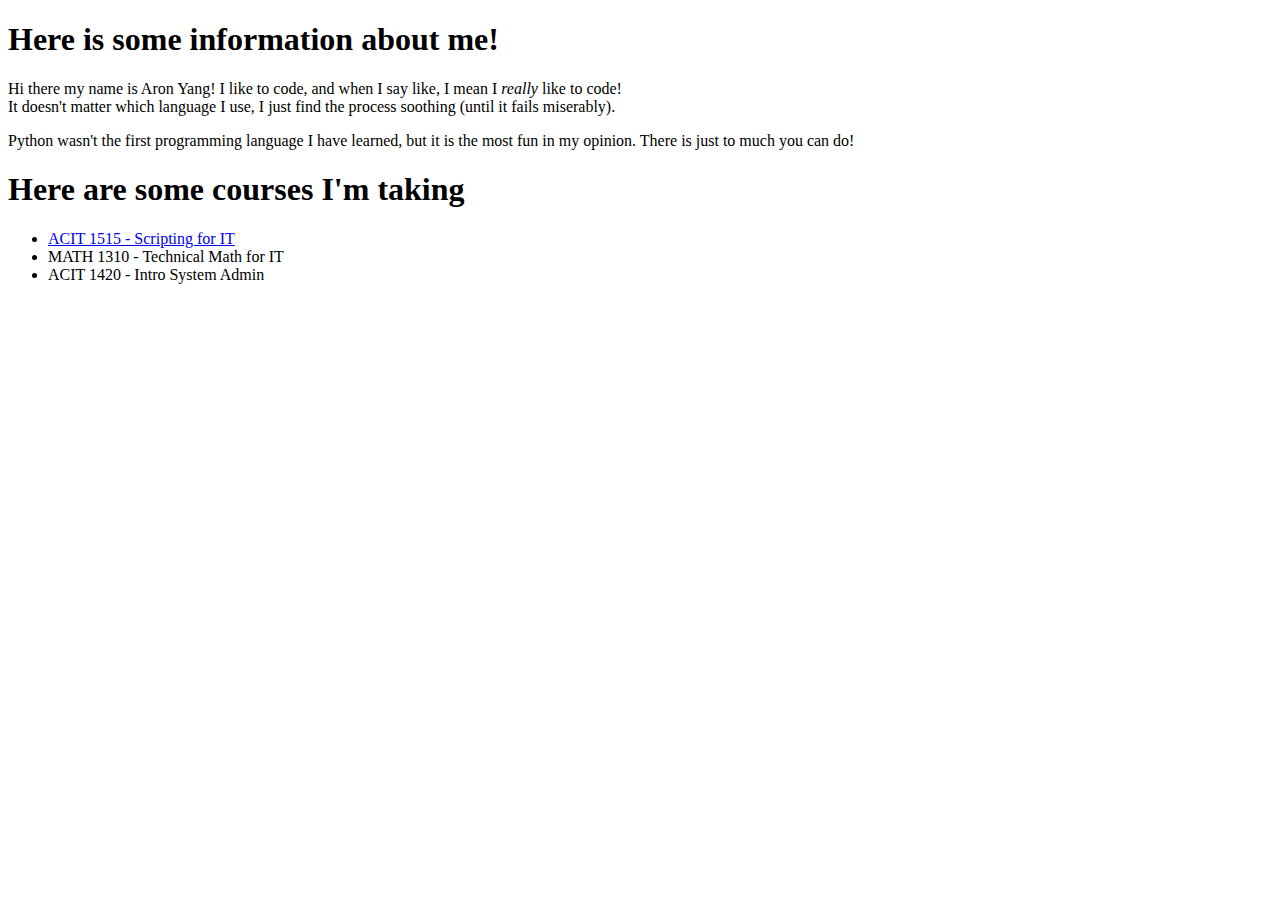
==== index.html @ ece7a4b7 "First Version" ====
﻿<!DOCTYPE html>

<html lang="en">
<head>
    <meta charset="utf-8" />
    <title></title>
</head>
<body>
	<h1>Here is some information about me!</h1>
	<p>Hi there my name is Aron Yang! I like to code, and when I say like, I mean I <em>really</em> like to code! <br>It doesn't matter which language I use, I just find the process soothing (until it fails miserably).</p>
	<p>Python wasn't the first programming language I have learned, but it is the most <str>fun</str> in my opinion. There is just to much you can do!</p>
	<h1>Here are some courses I'm taking</h1>
	<ul>
		<li><a href="https://www.bcit.ca/study/outlines/20203041869" title="ACIT 1515 Course Outline">ACIT 1515 - Scripting for IT</a></li>
		<li>MATH 1310 - Technical Math for IT</li>
		<li>ACIT 1420 - Intro System Admin</li>
	</ul>
</body>
</html>
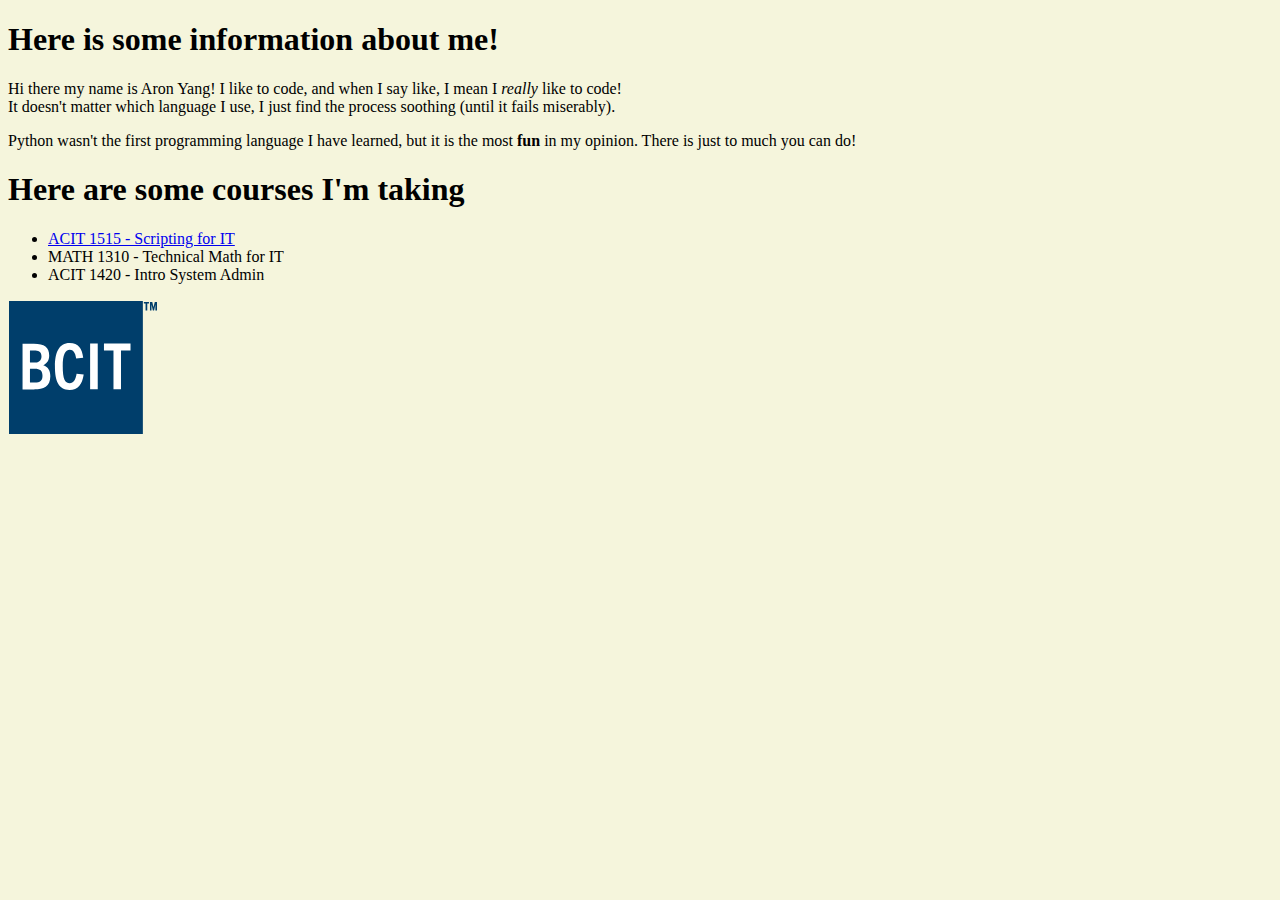
==== commit c7a2efc4: "Added CSS and BCIT logo" ====
--- a/index.html
+++ b/index.html
@@ -3,17 +3,27 @@
 <html lang="en">
 <head>
     <meta charset="utf-8" />
-    <title></title>
+	<title>My Personal Website</title>
+	<link href="css/style.css" rel="stylesheet"/>
 </head>
 <body>
-	<h1>Here is some information about me!</h1>
-	<p>Hi there my name is Aron Yang! I like to code, and when I say like, I mean I <em>really</em> like to code! <br>It doesn't matter which language I use, I just find the process soothing (until it fails miserably).</p>
-	<p>Python wasn't the first programming language I have learned, but it is the most <str>fun</str> in my opinion. There is just to much you can do!</p>
-	<h1>Here are some courses I'm taking</h1>
-	<ul>
-		<li><a href="https://www.bcit.ca/study/outlines/20203041869" title="ACIT 1515 Course Outline">ACIT 1515 - Scripting for IT</a></li>
-		<li>MATH 1310 - Technical Math for IT</li>
-		<li>ACIT 1420 - Intro System Admin</li>
-	</ul>
+	<header>
+		<h1>Here is some information about me!</h1>
+	</header>
+	<article>
+		<p>Hi there my name is Aron Yang! I like to code, and when I say like, I mean I <em>really</em> like to code! <br>It doesn't matter which language I use, I just find the process soothing (until it fails miserably).</p>
+		<p>Python wasn't the first programming language I have learned, but it is the most <strong>fun</strong> in my opinion. There is just to much you can do!</p>
+		<section>
+			<h1>Here are some courses I'm taking</h1>
+			<ul>
+				<li><a href="https://www.bcit.ca/study/outlines/20203041869" title="ACIT 1515 Course Outline">ACIT 1515 - Scripting for IT</a></li>
+				<li>MATH 1310 - Technical Math for IT</li>
+				<li>ACIT 1420 - Intro System Admin</li>
+			</ul>
+			<a href="https://www.bcit.ca/">
+			<img src="images/BCIT_logo.svg" alt="This is supposed to be the BCIT logo." title="Click to go to BCIT webpage.">
+			</a>
+		</section>
+	</article>
 </body>
 </html>--- a/css/style.css
+++ b/css/style.css
@@ -0,0 +1,3 @@
+body{
+    background-color: beige;
+}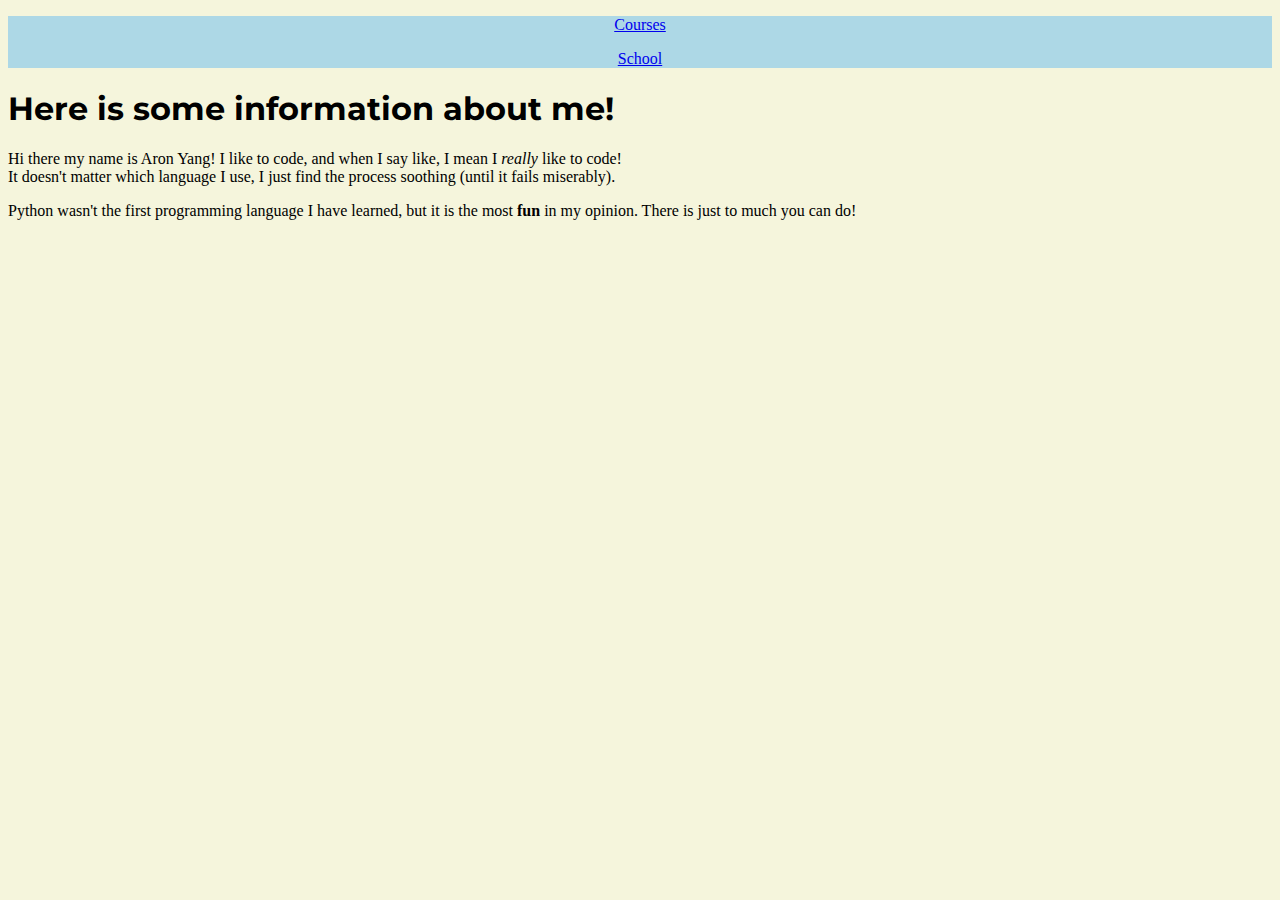
==== commit b58e9e00: "Added two html and updated text" ====
--- a/index.html
+++ b/index.html
@@ -4,26 +4,20 @@
 <head>
     <meta charset="utf-8" />
 	<title>My Personal Website</title>
+	<link href="https://fonts.googleapis.com/css2?family=Montserrat&display=swap" rel="stylesheet">
 	<link href="css/style.css" rel="stylesheet"/>
 </head>
 <body>
+	<nav>
+		<p><a href="misc/courses.html" title="Navigate to Courses">Courses</a></p>
+		<p><a href="misc/school.html" title="Navigate to School">School</a></p>
+	</nav>
 	<header>
 		<h1>Here is some information about me!</h1>
 	</header>
 	<article>
 		<p>Hi there my name is Aron Yang! I like to code, and when I say like, I mean I <em>really</em> like to code! <br>It doesn't matter which language I use, I just find the process soothing (until it fails miserably).</p>
 		<p>Python wasn't the first programming language I have learned, but it is the most <strong>fun</strong> in my opinion. There is just to much you can do!</p>
-		<section>
-			<h1>Here are some courses I'm taking</h1>
-			<ul>
-				<li><a href="https://www.bcit.ca/study/outlines/20203041869" title="ACIT 1515 Course Outline">ACIT 1515 - Scripting for IT</a></li>
-				<li>MATH 1310 - Technical Math for IT</li>
-				<li>ACIT 1420 - Intro System Admin</li>
-			</ul>
-			<a href="https://www.bcit.ca/">
-			<img src="images/BCIT_logo.svg" alt="This is supposed to be the BCIT logo." title="Click to go to BCIT webpage.">
-			</a>
-		</section>
 	</article>
 </body>
 </html>--- a/css/style.css
+++ b/css/style.css
@@ -1,3 +1,12 @@
 body{
     background-color: beige;
-}+}
+
+nav{
+    background-color: lightblue;
+    text-align: center;
+}
+
+h1{
+    font-family: 'Montserrat', sans-serif;
+}
